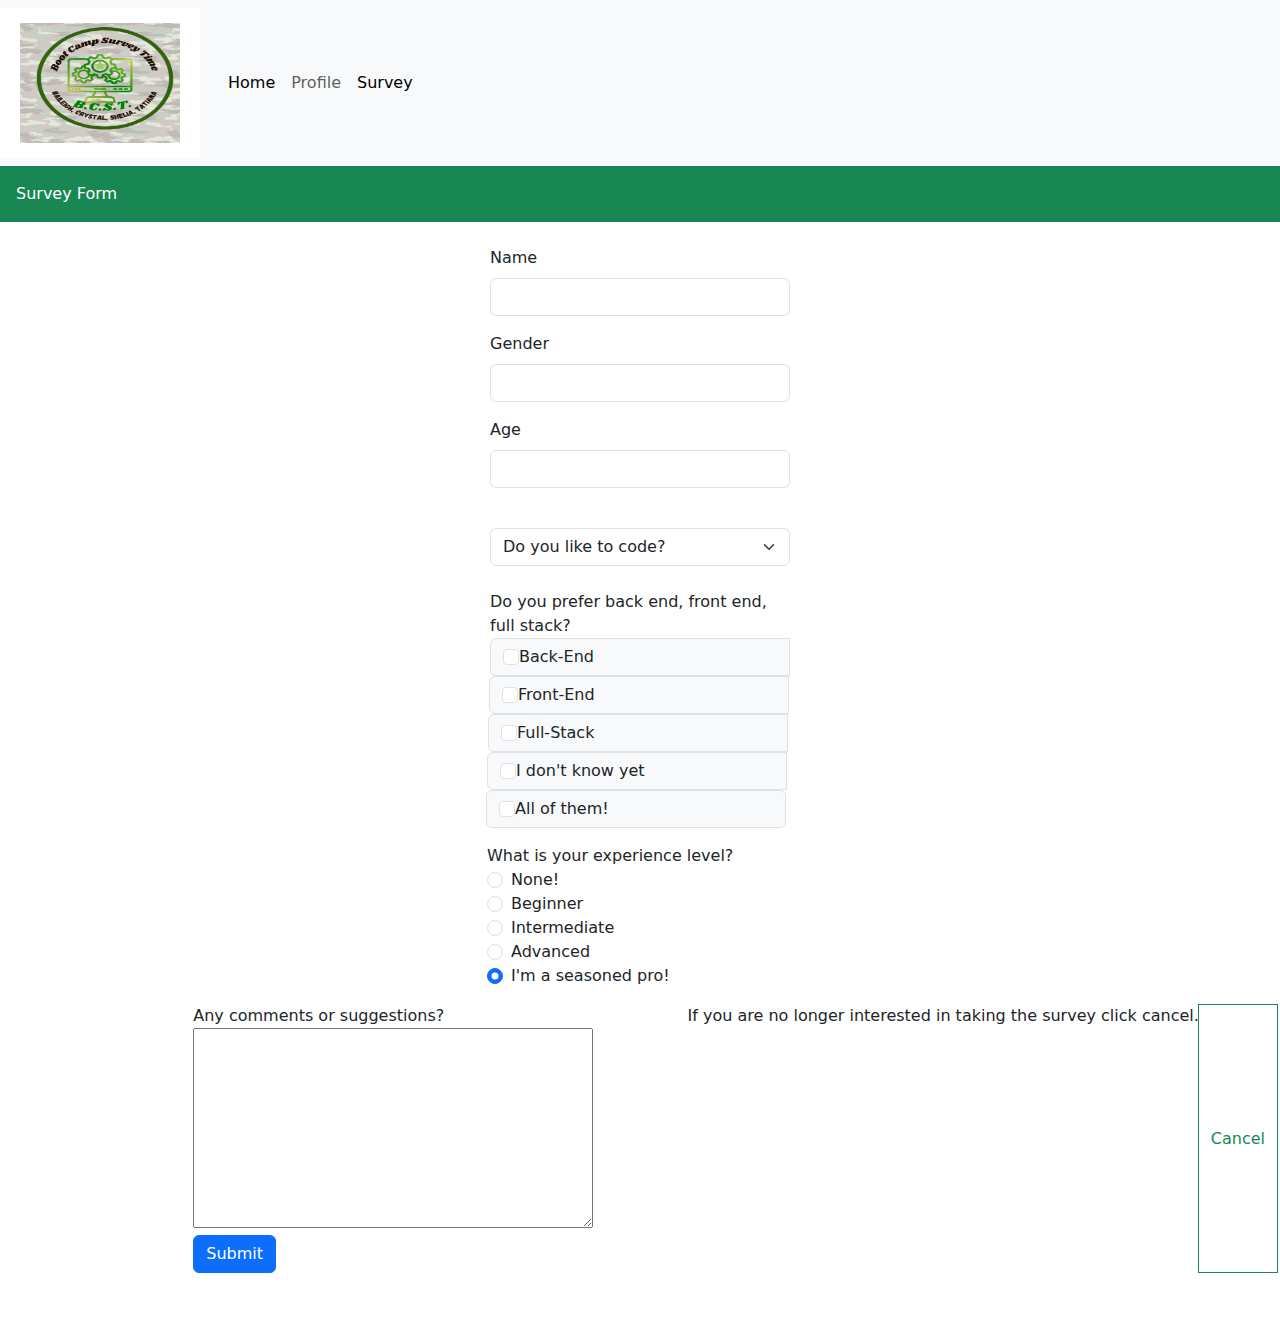
==== index.html @ e3f9401f "cancel button moved" ====
<!doctype html>
<html lang="en">
  <head>
    <meta charset="utf-8">
    <meta name="viewport" content="width=device-width, initial-scale=1">
    <title>Bootstrap demo</title>
    <link href="https://cdn.jsdelivr.net/npm/bootstrap@5.3.3/dist/css/bootstrap.min.css" rel="stylesheet" integrity="sha384-QWTKZyjpPEjISv5WaRU9OFeRpok6YctnYmDr5pNlyT2bRjXh0JMhjY6hW+ALEwIH" crossorigin="anonymous">
    <link rel="stylesheet" type="text/css" href="style.css" />
  </head>
  <body>

  <form>
    <nav class="navbar navbar-expand-lg bg-body-tertiary">
      <img src="/Images/B.C.S.T. 2.png" alt="Bcst" width="200" height="150">
      <div style="padding-left:20px">
      </div>
        <div class="collapse navbar-collapse" id="navbarSupportedContent">
          <ul class="navbar-nav me-auto mb-2 mb-lg-0">
            <li class="nav-item">
              <a class="nav-link active" aria-current="page" href="homepage.html">Home</a>
            </li>
            <li class="nav-item">
              <a class="nav-link" href="project.html">Profile</a>
            </li>
            <li class="nav-item">
                <a class="nav-link active" aria-current="page" href="index.html">Survey</a>
            </li>
          </ul>
        </div>
      </div>
    </nav>
    <div class="text-bg-success p-3">Survey Form</div>
    <br>



    <div  class="mb-3" style="width: 300px; margin:auto">
      <label for="exampleInputEmail1" class="form-label">Name</label>
      <input type="email" class="form-control" id="name" aria-describedby="emailHelp">
      <div id="emailHelp" class="form-text"></div>
    </div>
    <div class="mb-3" style="width: 300px; margin:auto">
      <label for="exampleInputEmail1" class="form-label">Gender</label>
      <input type="email" class="form-control" id="gender" aria-describedby="emailHelp">
      <div id="emailHelp" class="form-text"></div>
    </div>
    <div class="mb-3" style="width: 300px; margin:auto">
      <label for="exampleInputEmail1" class="form-label">Age</label>
      <input type="number" class="form-control" id="age" aria-describedby="emailHelp">
      <div id="emailHelp" class="form-text"></div>
    </div>
<br>
<div style="width: 300px; margin:auto">
  <select class="form-select" id="likeToCode" aria-label="Default select example">
    <option selected>Do you like to code?</option>
    <option value="Yes">Yes</option>
    <option value="No">No</option>
    <option value="Sometimes">Sometimes</option>
    <option value="I'm not sure yet">I'm not sure yet</option>
  </select>
</div>
<br>
  <div class="code-preference" style="width: 300px; margin:auto">Do you prefer back end, front end, full stack?</div>
  <div class="input-group mb-3">
    <div class="input-group-text" style="width: 300px; margin:auto">
      <input class="form-check-input mt-0" type="checkbox"  id="backEnd" name="preference" value="Back-End" aria-label="Checkbox for following text input">
      Back-End
    </div>
  <div class="input-group mb-3">
    <div class="input-group-text" style="width: 300px; margin:auto">
      <input class="form-check-input mt-0" type="checkbox" id="frontEnd" name="preference" value="Front-End" aria-label="Checkbox for following text input">
      Front-End
    </div>
    <div class="input-group mb-3">
    <div class="input-group-text" style="width: 300px; margin:auto">
      <input class="form-check-input mt-0" type="checkbox" id="fullStack" name="preference" value="Full-Stack" aria-label="Checkbox for following text input">
      Full-Stack
    </div>
    <div class="input-group mb-3">
      <div class="input-group-text" style="width: 300px; margin:auto">
        <input class="form-check-input mt-0" type="checkbox" id="dontKnow" name="preference" value="I don't know yet" aria-label="Checkbox for following text input">
        I don't know yet
      </div>
      <div class="input-group mb-3">
        <div class="input-group-text" style="width: 300px; margin:auto">
          <input class="form-check-input mt-0" type="checkbox" id="allOfThem" name="preference" value="All of them!" aria-label="Checkbox for following text input">
          All of them!
        </div>
  </div>

  <div class="experience" style="width: 300px; margin:auto">What is your experience level?
  
  <div class="form-check" style="width: 300px; margin:auto">
    <input class="form-check-input" type="radio" name="experience" id="none" value="None!" checked>
    <label class="form-check-label" for="exampleRadios1">
      None!
    </label>
  </div>
  <div class="form-check" style="width: 300px; margin:auto">
    <input class="form-check-input" type="radio" name="experience" id="beginner" value="Beginner" checked>
    <label class="form-check-label" for="exampleRadios1">
      Beginner
    </label>
  </div>
  <div class="form-check" style="width: 300px; margin:auto">
    <input class="form-check-input" type="radio" name="experience" id="intermediate" value="Intermediate" checked>
    <label class="form-check-label" for="exampleRadios1">
      Intermediate
    </label>
  </div>
  <div class="form-check" style="width: 300px; margin:auto">
    <input class="form-check-input" type="radio" name="experience" id="advanced" value="Advanced" checked>
    <label class="form-check-label" for="exampleRadios1">
      Advanced
    </label>
  </div>
  <div class="form-check" style="width: 300px; margin:auto">
    <input class="form-check-input" type="radio" name="experience" id="pro" value="I'm a seasoned pro" checked>
    <label class="form-check-label" for="exampleRadios1">
      I'm a seasoned pro!
    </label>
  </div>
</div>
</div>
<br>
<div style="width: 300px; margin:auto">
    <form>
      <div class="code-preference">Any comments or suggestions?</div>
      <textarea class="type-in" style="width: 400px; height: 200px;" id="suggestions"></textarea>
    </form>
    <button type="button" id=submission class="btn btn-primary" data-bs-toggle="modal" data-bs-target="#exampleModal">
      Submit
    </button>
  </div>
  <br>

  

  <!-- Modal -->
  <div class="modal fade" id="exampleModal" tabindex="-1" aria-labelledby="exampleModalLabel" aria-hidden="true">
    <div class="modal-dialog">
      <div class="modal-content">
        <div class="modal-header">
          <h1 class="modal-title fs-5" id="exampleModalLabel">Thank you for your Submission!</h1>
          <button type="button" class="btn-close" data-bs-dismiss="modal" aria-label="Close"></button>
        </div>
        <div class="modal-body">
          Your response has been saved under the Profile tab
        </div>
        <div class="modal-footer">
          <button type="button" class="btn btn-secondary" data-bs-dismiss="modal">Close</button>
          <a href="project.html">
            <button type="button" class="btn btn-primary" >View Submissions</button>
          </a>
        </div>
      </div>
    </div>
  </div>
</form>

<p>If you are no longer interested in taking the survey click cancel.</p>
<button type="button" class="btn btn-outline-success"><a class="nav-link active" aria-current="page" href="homepage.html">Cancel</a></button>

<script src="https://cdn.jsdelivr.net/npm/bootstrap@5.2.3/dist/js/bootstrap.bundle.min.js" integrity="sha384-kenU1KFdBIe4zVF0s0G1M5b4hcpxyD9F7jL+jjXkk+Q2h455rYXK/7HAuoJl+0I4" crossorigin="anonymous"></script>
<script src="assets/script.js"></script>
</body>
</html>
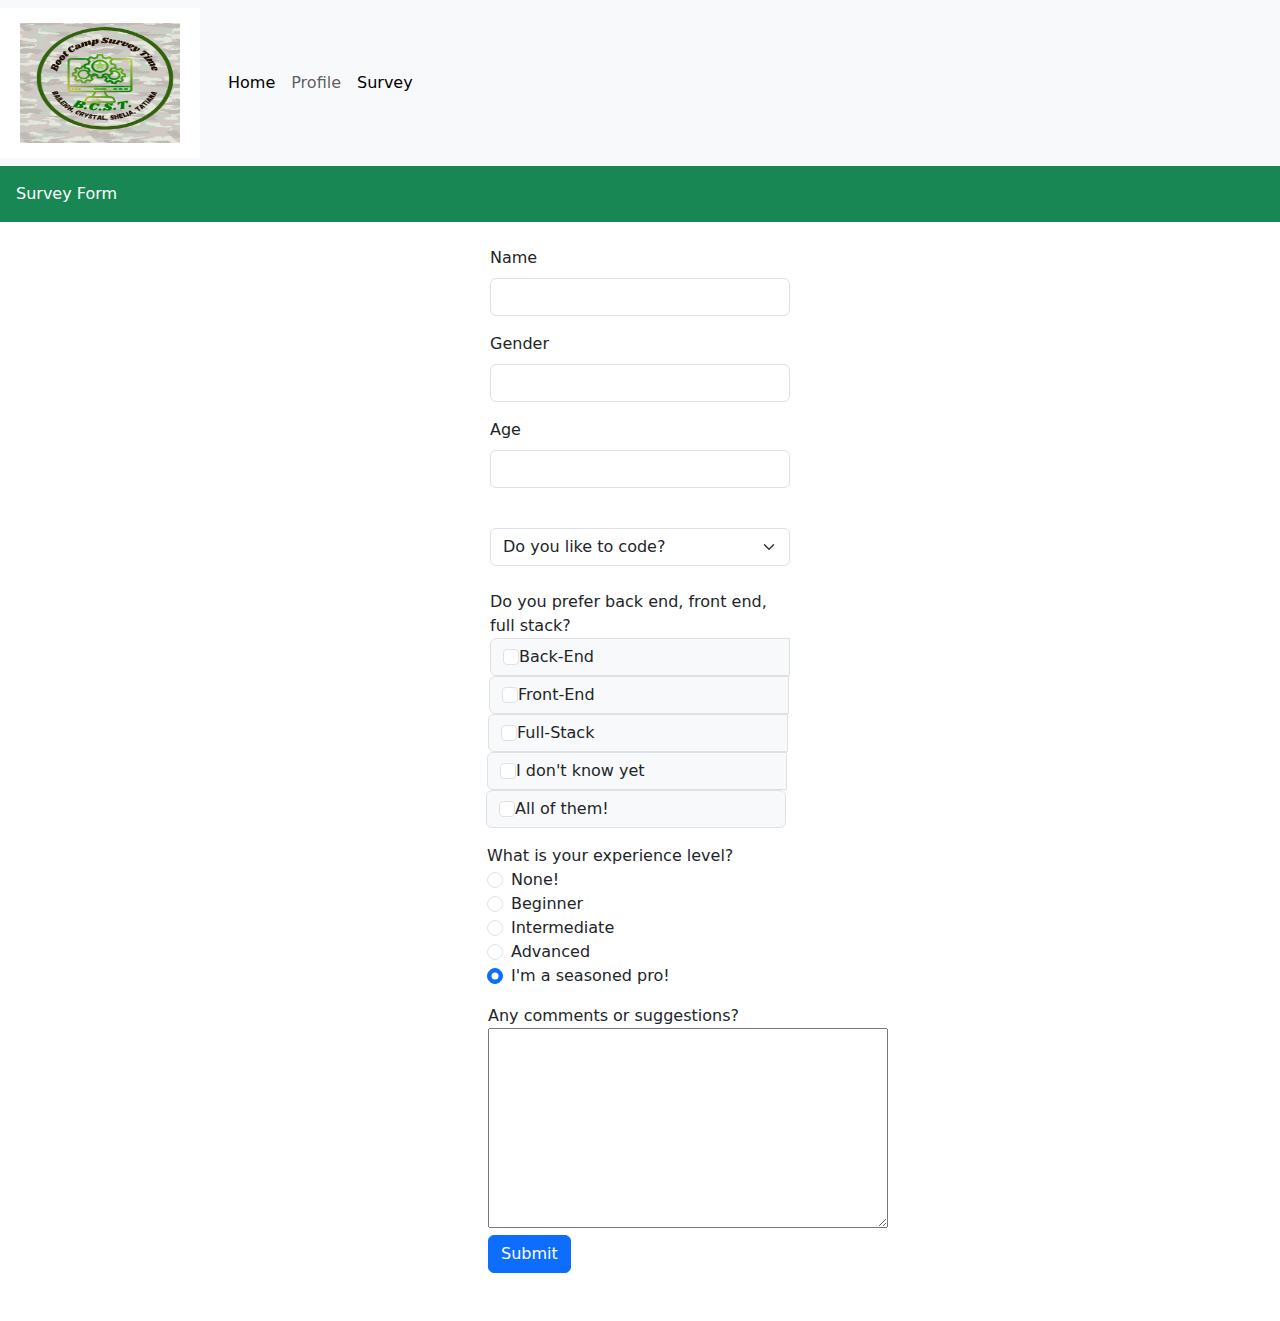
==== commit cb66bb6f: "Added comments to local storage and display" ====
--- a/index.html
+++ b/index.html
@@ -5,7 +5,7 @@
     <meta name="viewport" content="width=device-width, initial-scale=1">
     <title>Bootstrap demo</title>
     <link href="https://cdn.jsdelivr.net/npm/bootstrap@5.3.3/dist/css/bootstrap.min.css" rel="stylesheet" integrity="sha384-QWTKZyjpPEjISv5WaRU9OFeRpok6YctnYmDr5pNlyT2bRjXh0JMhjY6hW+ALEwIH" crossorigin="anonymous">
-    <link rel="stylesheet" type="text/css" href="style.css" />
+    <link rel="stylesheet" type="text/css" href="assets/style.css" />
   </head>
   <body>
 
@@ -126,7 +126,7 @@
 <div style="width: 300px; margin:auto">
     <form>
       <div class="code-preference">Any comments or suggestions?</div>
-      <textarea class="type-in" style="width: 400px; height: 200px;" id="suggestions"></textarea>
+      <textarea class="type-in" id="comments" name="comments" style="width: 400px; height: 200px;"></textarea>
     </form>
     <button type="button" id=submission class="btn btn-primary" data-bs-toggle="modal" data-bs-target="#exampleModal">
       Submit
@@ -158,8 +158,8 @@
   </div>
 </form>
 
-<p>If you are no longer interested in taking the survey click cancel.</p>
-<button type="button" class="btn btn-outline-success"><a class="nav-link active" aria-current="page" href="homepage.html">Cancel</a></button>
+
+<div id="profilesContainer" style="display:none;"></div>
 
 <script src="https://cdn.jsdelivr.net/npm/bootstrap@5.2.3/dist/js/bootstrap.bundle.min.js" integrity="sha384-kenU1KFdBIe4zVF0s0G1M5b4hcpxyD9F7jL+jjXkk+Q2h455rYXK/7HAuoJl+0I4" crossorigin="anonymous"></script>
 <script src="assets/script.js"></script>
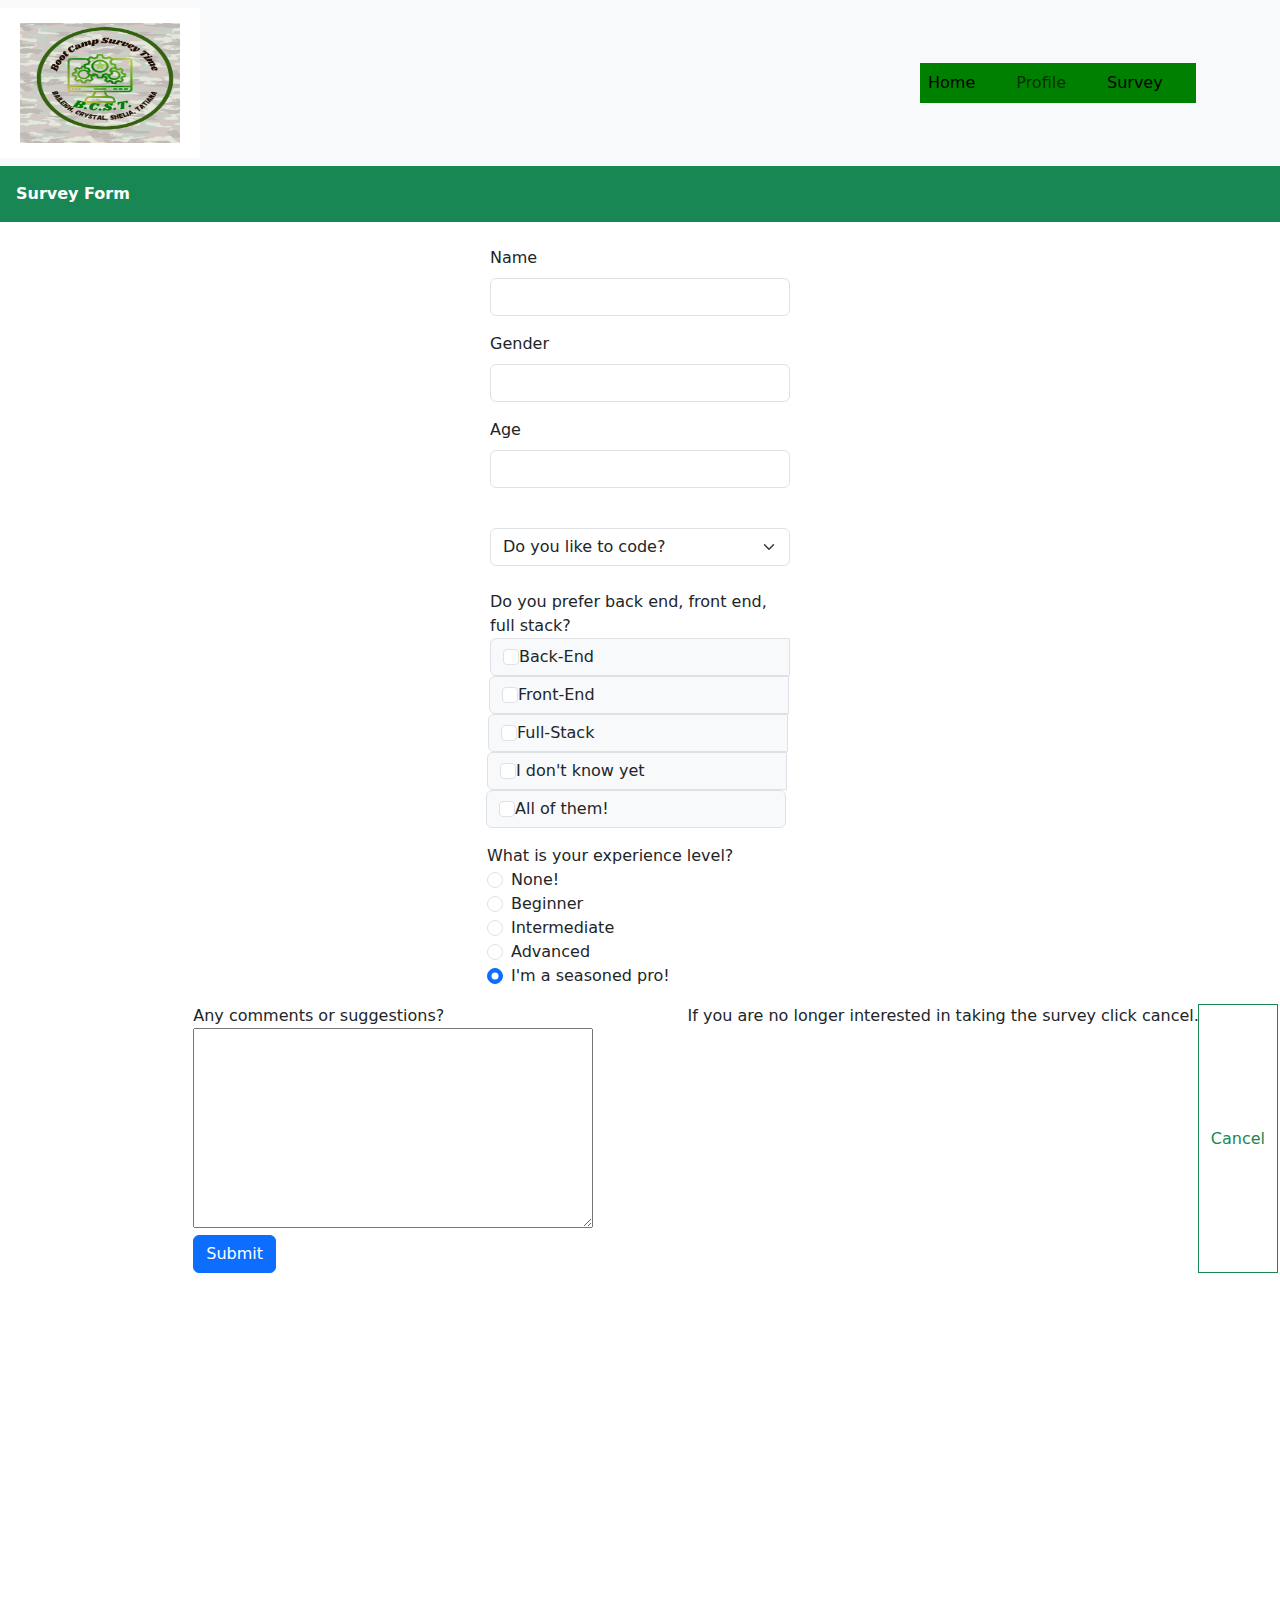
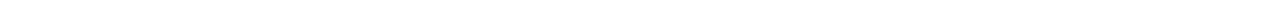
==== commit 8c8f3e02: "styling changes" ====
--- a/index.html
+++ b/index.html
@@ -11,7 +11,7 @@
 
   <form>
     <nav class="navbar navbar-expand-lg bg-body-tertiary">
-      <img src="/Images/B.C.S.T. 2.png" alt="Bcst" width="200" height="150">
+      <img src="Images/B.C.S.T. 2.png" alt="Bcst" width="200" height="150">
       <div style="padding-left:20px">
       </div>
         <div class="collapse navbar-collapse" id="navbarSupportedContent">
@@ -29,7 +29,7 @@
         </div>
       </div>
     </nav>
-    <div class="text-bg-success p-3">Survey Form</div>
+    <div class="text-bg-success p-3"><b>Survey Form</b></div>
     <br>
 
 
@@ -126,7 +126,7 @@
 <div style="width: 300px; margin:auto">
     <form>
       <div class="code-preference">Any comments or suggestions?</div>
-      <textarea class="type-in" id="comments" name="comments" style="width: 400px; height: 200px;"></textarea>
+      <textarea class="type-in" style="width: 400px; height: 200px;"></textarea>
     </form>
     <button type="button" id=submission class="btn btn-primary" data-bs-toggle="modal" data-bs-target="#exampleModal">
       Submit
@@ -158,10 +158,16 @@
   </div>
 </form>
 
+<p>If you are no longer interested in taking the survey click cancel.</p>
+<button type="button" class="btn btn-outline-success"><a class="nav-link active" aria-current="page" href="homepage.html">Cancel</a></button>
 
 <div id="profilesContainer" style="display:none;"></div>
 
 <script src="https://cdn.jsdelivr.net/npm/bootstrap@5.2.3/dist/js/bootstrap.bundle.min.js" integrity="sha384-kenU1KFdBIe4zVF0s0G1M5b4hcpxyD9F7jL+jjXkk+Q2h455rYXK/7HAuoJl+0I4" crossorigin="anonymous"></script>
 <script src="assets/script.js"></script>
+
+<footer>
+  <p>Contact Us At 1-800-888-BCST</p>
+</footer>
 </body>
 </html>--- a/assets/style.css
+++ b/assets/style.css
@@ -0,0 +1,42 @@
+
+.a {
+    text-decoration: none;
+    display: inline-block;
+    padding: 8px 16px;
+    width: 300px;
+    height:10px;
+    margin: auto;
+    
+ 
+ }
+
+ li {
+    list-style: none;
+    background-color: green;
+    color: black;
+    position: relative;
+    left: 700px;
+ }
+ li a {
+    font-size: 18px;
+    font-weight: bold;
+    margin-right: 25px;
+ 
+ }
+ 
+ footer {
+    position: relative;
+    right: 500px;
+    top: 300px;
+    width:400px;
+    height: 50px;
+    border: 3px solid #21ad5e;
+
+
+ }
+
+
+
+ 
+
+ 
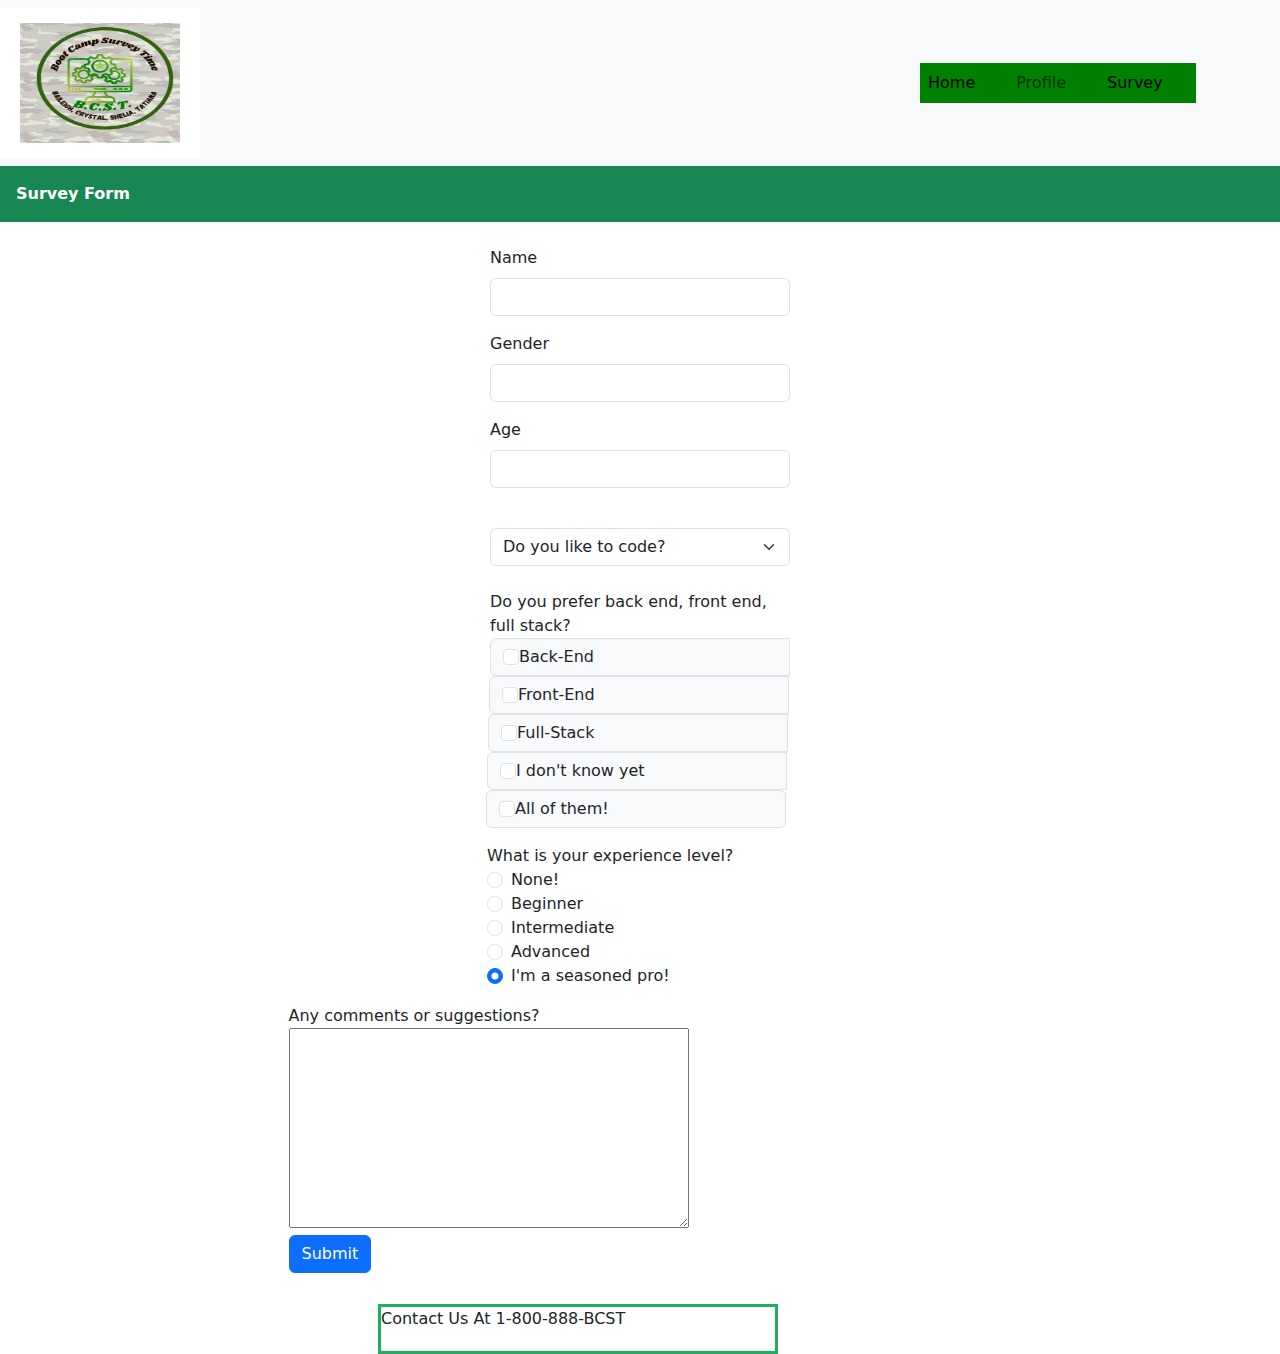
==== commit da70eb81: "updates" ====
--- a/index.html
+++ b/index.html
@@ -126,7 +126,7 @@
 <div style="width: 300px; margin:auto">
     <form>
       <div class="code-preference">Any comments or suggestions?</div>
-      <textarea class="type-in" style="width: 400px; height: 200px;"></textarea>
+      <textarea class="type-in" id="comments" name="comments" style="width: 400px; height: 200px;"></textarea>
     </form>
     <button type="button" id=submission class="btn btn-primary" data-bs-toggle="modal" data-bs-target="#exampleModal">
       Submit
@@ -158,8 +158,6 @@
   </div>
 </form>
 
-<p>If you are no longer interested in taking the survey click cancel.</p>
-<button type="button" class="btn btn-outline-success"><a class="nav-link active" aria-current="page" href="homepage.html">Cancel</a></button>
 
 <div id="profilesContainer" style="display:none;"></div>
 
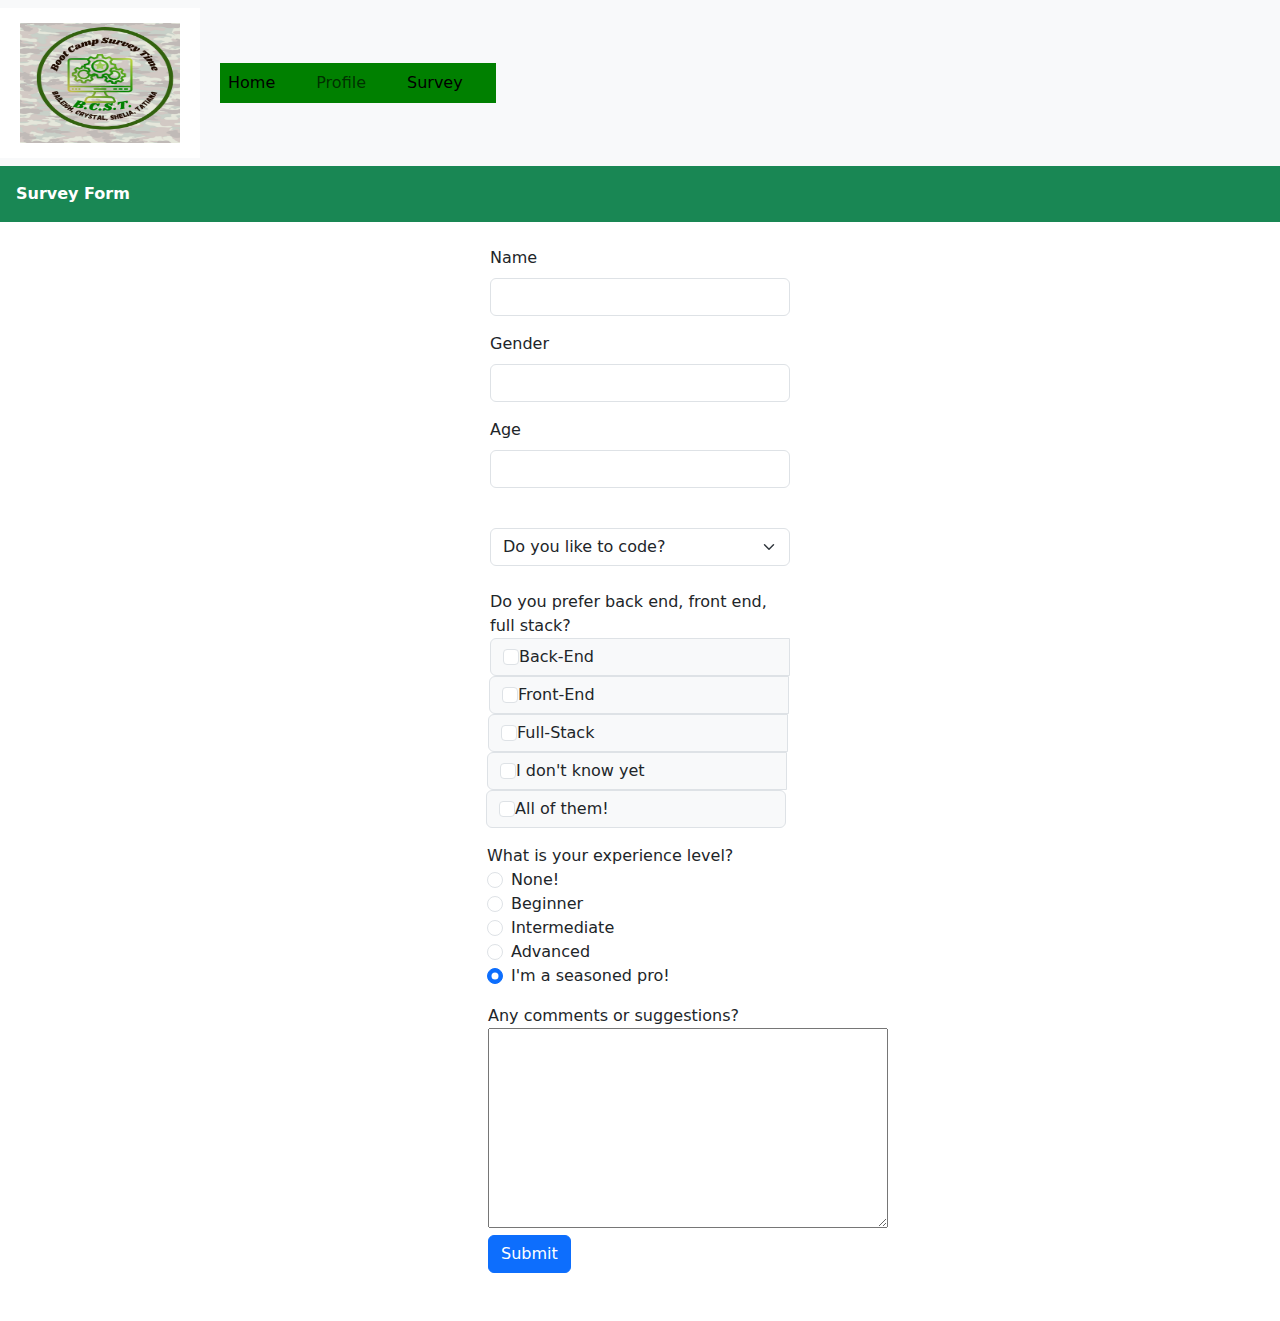
==== commit 7387ed35: "Added more styling changes" ====
--- a/index.html
+++ b/index.html
@@ -147,7 +147,6 @@
         <div class="modal-body">
           Your response has been saved under the Profile tab
         </div>
-        <div class="modal-footer">
           <button type="button" class="btn btn-secondary" data-bs-dismiss="modal">Close</button>
           <a href="project.html">
             <button type="button" class="btn btn-primary" >View Submissions</button>
@@ -164,8 +163,6 @@
 <script src="https://cdn.jsdelivr.net/npm/bootstrap@5.2.3/dist/js/bootstrap.bundle.min.js" integrity="sha384-kenU1KFdBIe4zVF0s0G1M5b4hcpxyD9F7jL+jjXkk+Q2h455rYXK/7HAuoJl+0I4" crossorigin="anonymous"></script>
 <script src="assets/script.js"></script>
 
-<footer>
-  <p>Contact Us At 1-800-888-BCST</p>
-</footer>
+
 </body>
 </html>--- a/assets/style.css
+++ b/assets/style.css
@@ -14,7 +14,6 @@
     list-style: none;
     background-color: green;
     color: black;
-    position: relative;
     left: 700px;
  }
  li a {
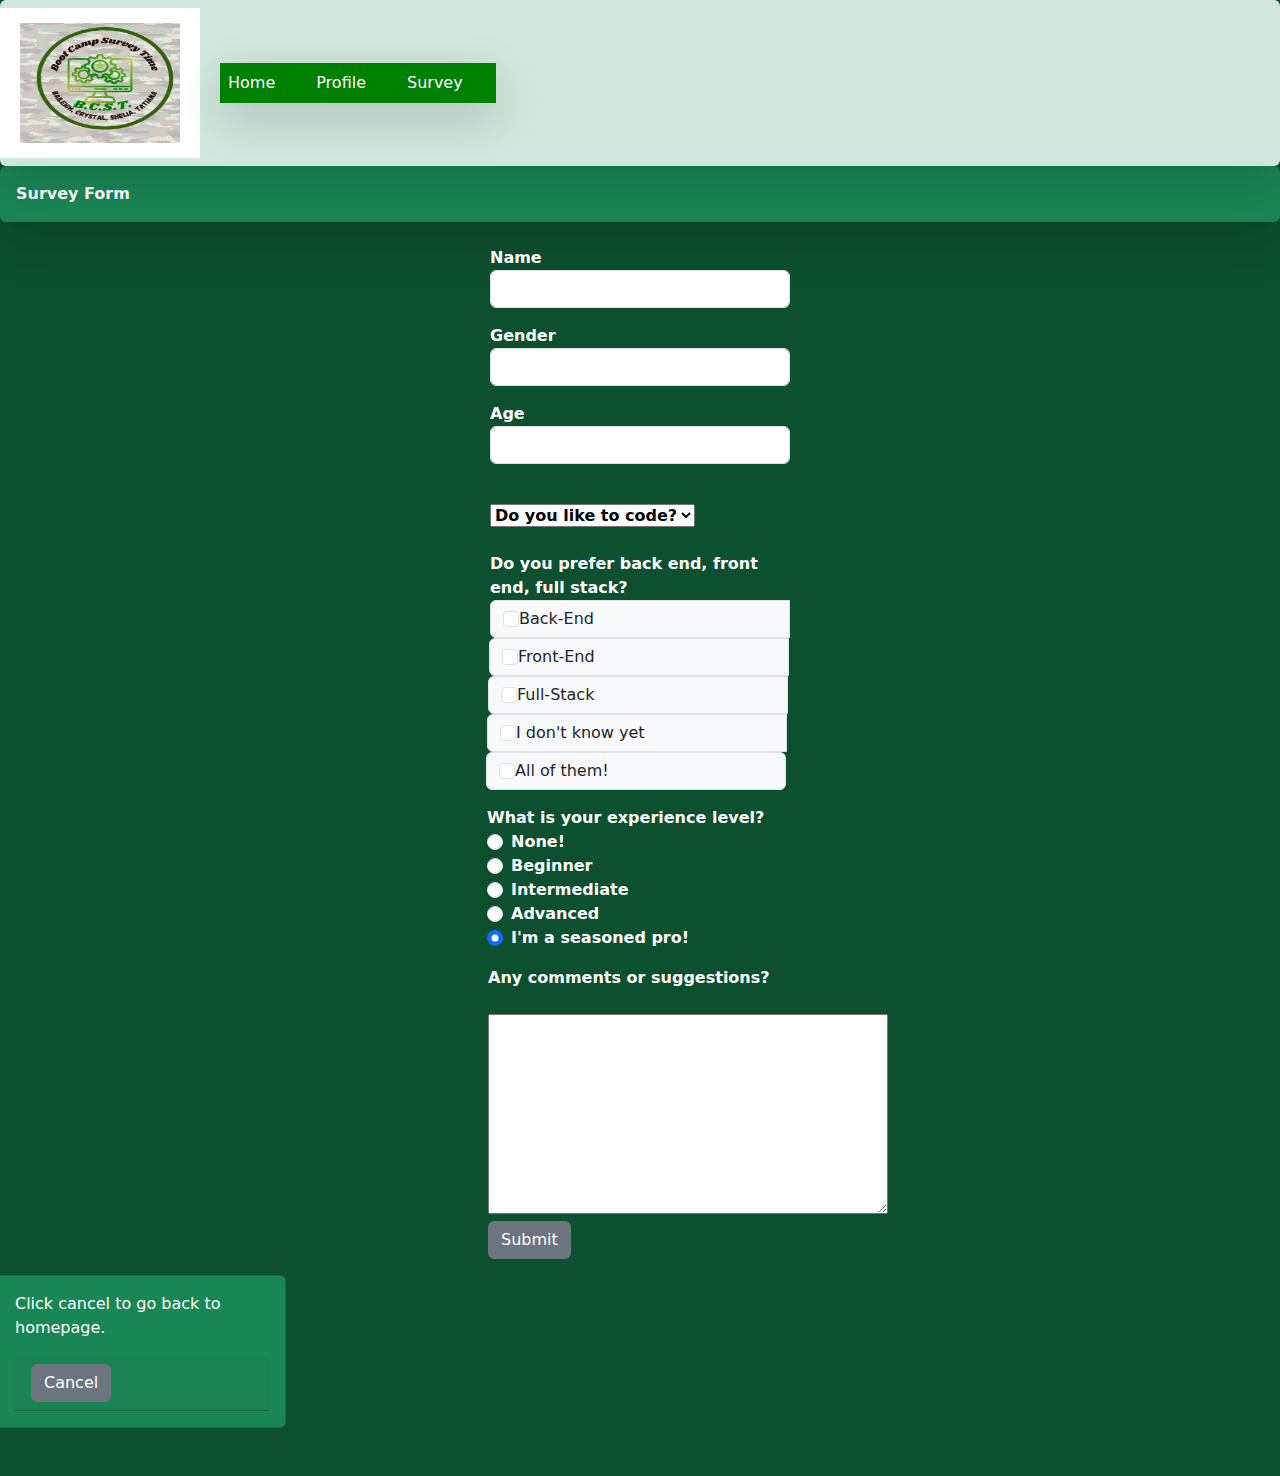
==== commit 2895e068: "fixed up survey page and profile page, added cancel button correctly" ====
--- a/index.html
+++ b/index.html
@@ -7,51 +7,59 @@
     <link href="https://cdn.jsdelivr.net/npm/bootstrap@5.3.3/dist/css/bootstrap.min.css" rel="stylesheet" integrity="sha384-QWTKZyjpPEjISv5WaRU9OFeRpok6YctnYmDr5pNlyT2bRjXh0JMhjY6hW+ALEwIH" crossorigin="anonymous">
     <link rel="stylesheet" type="text/css" href="assets/style.css" />
   </head>
-  <body>
 
-  <form>
-    <nav class="navbar navbar-expand-lg bg-body-tertiary">
-      <img src="Images/B.C.S.T. 2.png" alt="Bcst" width="200" height="150">
-      <div style="padding-left:20px">
-      </div>
-        <div class="collapse navbar-collapse" id="navbarSupportedContent">
-          <ul class="navbar-nav me-auto mb-2 mb-lg-0">
-            <li class="nav-item">
-              <a class="nav-link active" aria-current="page" href="homepage.html">Home</a>
-            </li>
-            <li class="nav-item">
-              <a class="nav-link" href="project.html">Profile</a>
-            </li>
-            <li class="nav-item">
-                <a class="nav-link active" aria-current="page" href="index.html">Survey</a>
-            </li>
-          </ul>
+  <body style="background-color:rgb(12, 80, 47);>
+</style>
+    <header id="navbar">
+      <nav class="navbar navbar-expand-lg bg-success-subtle rounded shadow-lg">
+        <img src="Images/B.C.S.T. 2.png" alt="Bcst" width="200" height="150">
+        <div style="padding-left:20px">
         </div>
-      </div>
-    </nav>
-    <div class="text-bg-success p-3"><b>Survey Form</b></div>
+          <div class="rounded shadow-lg width=500" id="navbarSupportedContent">
+            <ul class="navbar-nav me-auto mb-2 mb-lg-0">
+              <li class="nav-item">
+                <a class="nav-link active" style="color:white"; aria-current="page" href="homepage.html">Home</a>
+              </li>
+              <li class="nav-item">
+                <a class="nav-link" style="color:white"; href="project.html">Profile</a>
+              </li>
+              <li class="nav-item">
+                  <a class="nav-link active" style="color:white"; aria-current="page" href="index.html">Survey</a>
+              </li>
+            </ul>
+          </div>
+        </div>
+      </nav>
+    </header>
+
+
+
+
+
+
+    <div class="text-bg-success p-3 rounded shadow-lg"><b>Survey Form</b></div>
     <br>
 
 
 
-    <div  class="mb-3" style="width: 300px; margin:auto">
-      <label for="exampleInputEmail1" class="form-label">Name</label>
+    <div  class="mb-3" style="color:white; width: 300px; margin:auto">
+      <label for="exampleInputEmail1" class="fw-semibold">Name</label>
       <input type="email" class="form-control" id="name" aria-describedby="emailHelp">
       <div id="emailHelp" class="form-text"></div>
     </div>
-    <div class="mb-3" style="width: 300px; margin:auto">
-      <label for="exampleInputEmail1" class="form-label">Gender</label>
+    <div class="mb-3" style="color:white; width: 300px; margin:auto">
+      <label for="exampleInputEmail1" class="fw-semibold">Gender</label>
       <input type="email" class="form-control" id="gender" aria-describedby="emailHelp">
       <div id="emailHelp" class="form-text"></div>
     </div>
-    <div class="mb-3" style="width: 300px; margin:auto">
-      <label for="exampleInputEmail1" class="form-label">Age</label>
+    <div class="mb-3" style="color:white; width: 300px; margin:auto">
+      <label for="exampleInputEmail1" class="fw-semibold">Age</label>
       <input type="number" class="form-control" id="age" aria-describedby="emailHelp">
       <div id="emailHelp" class="form-text"></div>
     </div>
 <br>
 <div style="width: 300px; margin:auto">
-  <select class="form-select" id="likeToCode" aria-label="Default select example">
+  <select class="fw-semibold" id="likeToCode" aria-label="Default select example">
     <option selected>Do you like to code?</option>
     <option value="Yes">Yes</option>
     <option value="No">No</option>
@@ -60,7 +68,7 @@
   </select>
 </div>
 <br>
-  <div class="code-preference" style="width: 300px; margin:auto">Do you prefer back end, front end, full stack?</div>
+  <div class="fw-semibold" style="color:white; width: 300px; margin:auto">Do you prefer back end, front end, full stack?</div>
   <div class="input-group mb-3">
     <div class="input-group-text" style="width: 300px; margin:auto">
       <input class="form-check-input mt-0" type="checkbox"  id="backEnd" name="preference" value="Back-End" aria-label="Checkbox for following text input">
@@ -88,33 +96,33 @@
         </div>
   </div>
 
-  <div class="experience" style="width: 300px; margin:auto">What is your experience level?
+  <div class="fw-semibold" style="color:white; width: 300px; margin:auto">What is your experience level?
   
-  <div class="form-check" style="width: 300px; margin:auto">
+  <div class="form-check" style="color:white; width: 300px; margin:auto">
     <input class="form-check-input" type="radio" name="experience" id="none" value="None!" checked>
     <label class="form-check-label" for="exampleRadios1">
       None!
     </label>
   </div>
-  <div class="form-check" style="width: 300px; margin:auto">
+  <div class="form-check" style="color:white; width: 300px; margin:auto">
     <input class="form-check-input" type="radio" name="experience" id="beginner" value="Beginner" checked>
     <label class="form-check-label" for="exampleRadios1">
       Beginner
     </label>
   </div>
-  <div class="form-check" style="width: 300px; margin:auto">
+  <div class="form-check" style="color:white; width: 300px; margin:auto">
     <input class="form-check-input" type="radio" name="experience" id="intermediate" value="Intermediate" checked>
     <label class="form-check-label" for="exampleRadios1">
       Intermediate
     </label>
   </div>
-  <div class="form-check" style="width: 300px; margin:auto">
+  <div class="form-check" style="color:white; width: 300px; margin:auto">
     <input class="form-check-input" type="radio" name="experience" id="advanced" value="Advanced" checked>
     <label class="form-check-label" for="exampleRadios1">
       Advanced
     </label>
   </div>
-  <div class="form-check" style="width: 300px; margin:auto">
+  <div class="form-check" style="color:white; width: 300px; margin:auto">
     <input class="form-check-input" type="radio" name="experience" id="pro" value="I'm a seasoned pro" checked>
     <label class="form-check-label" for="exampleRadios1">
       I'm a seasoned pro!
@@ -123,12 +131,13 @@
 </div>
 </div>
 <br>
-<div style="width: 300px; margin:auto">
+<div style="color:white; width: 300px; margin:auto">
     <form>
-      <div class="code-preference">Any comments or suggestions?</div>
+      <div class="fw-semibold">Any comments or suggestions?</div>
+      <br>
       <textarea class="type-in" id="comments" name="comments" style="width: 400px; height: 200px;"></textarea>
     </form>
-    <button type="button" id=submission class="btn btn-primary" data-bs-toggle="modal" data-bs-target="#exampleModal">
+    <button type="button" id=submission class="btn btn-secondary" data-bs-toggle="modal" data-bs-target="#exampleModal">
       Submit
     </button>
   </div>
@@ -155,7 +164,14 @@
       </div>
     </div>
   </div>
-</form>
+
+
+  <div class="card text-bg-success mb-3" style="max-width: 18rem;">
+    <div class="card-body">
+      <p class="card-text">Click cancel to go back to homepage.</p>
+    <div class="card-header"><a href="homepage.html"><button type="button" class="btn btn-secondary">Cancel</button></a></div>
+    </div>
+
 
 
 <div id="profilesContainer" style="display:none;"></div>
@@ -163,6 +179,5 @@
 <script src="https://cdn.jsdelivr.net/npm/bootstrap@5.2.3/dist/js/bootstrap.bundle.min.js" integrity="sha384-kenU1KFdBIe4zVF0s0G1M5b4hcpxyD9F7jL+jjXkk+Q2h455rYXK/7HAuoJl+0I4" crossorigin="anonymous"></script>
 <script src="assets/script.js"></script>
 
-
 </body>
 </html>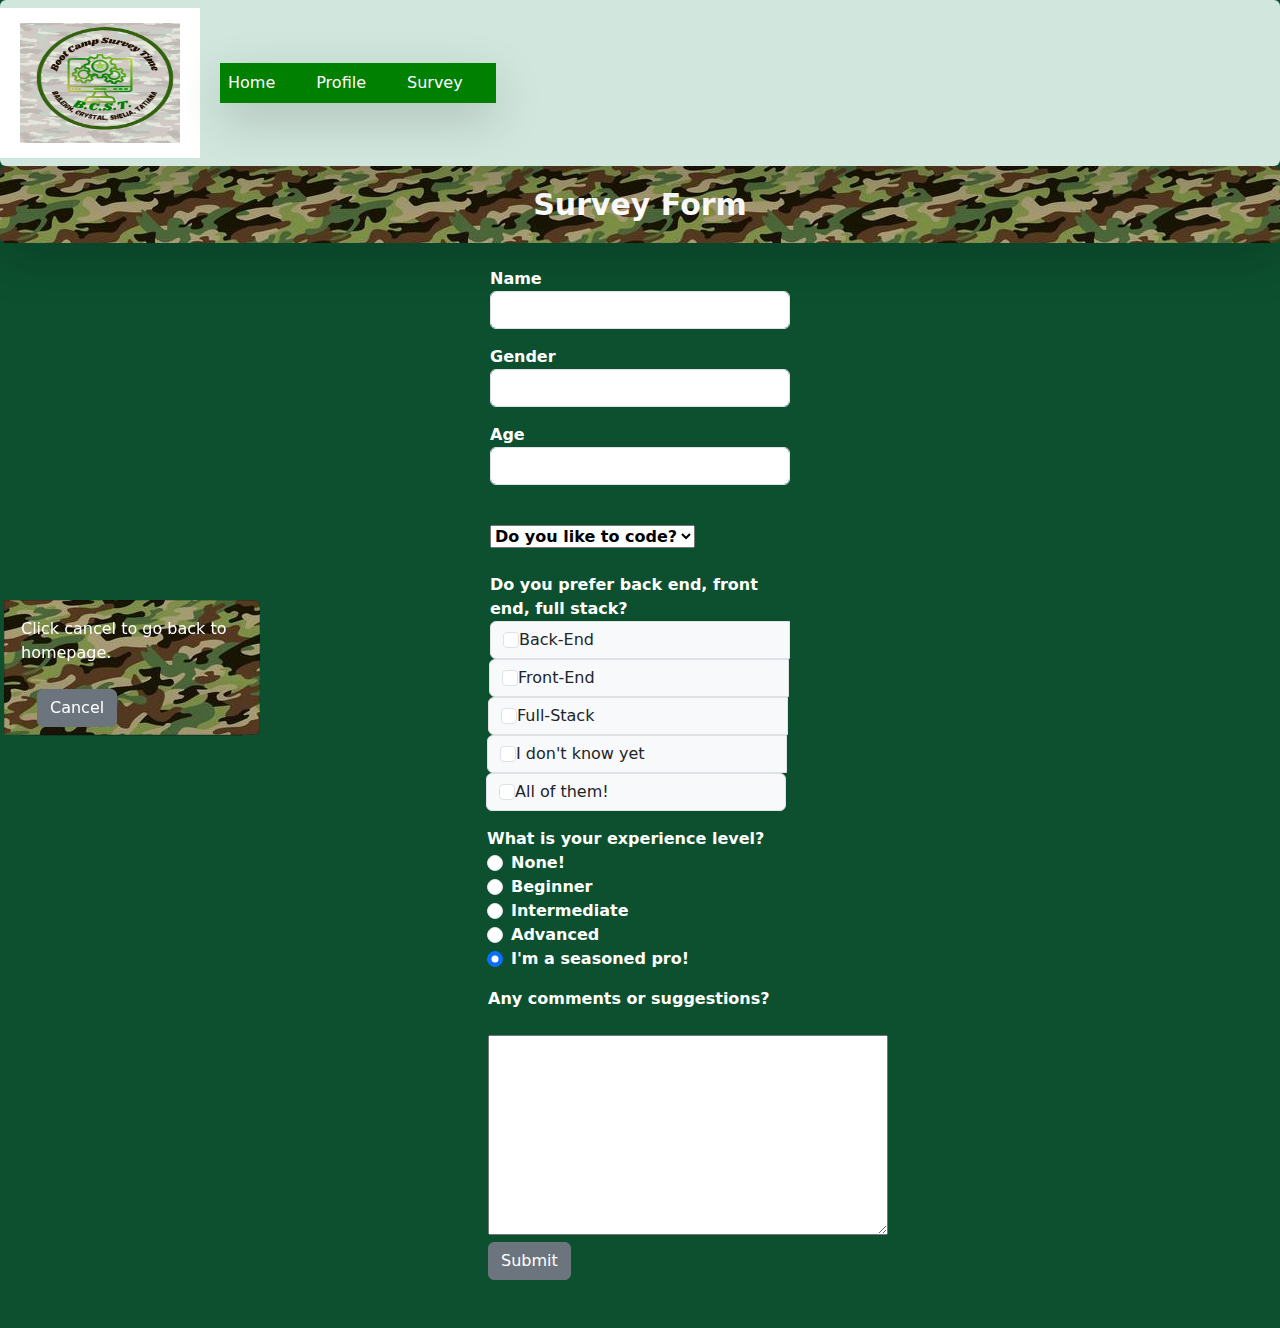
==== commit f133e9bf: "added camo background, fixed fonts, added fixed w/ page cancel button on survey page" ====
--- a/index.html
+++ b/index.html
@@ -32,15 +32,10 @@
       </nav>
     </header>
 
-
-
-
-
-
-    <div class="text-bg-success p-3 rounded shadow-lg"><b>Survey Form</b></div>
+    <div class="maincard">
+    <div style="background-image: url('Images/camo.jpg');" class="text-bg-success p-3 rounded shadow-lg"><b>Survey Form</b></div>
+    </div>
     <br>
-
-
 
     <div  class="mb-3" style="color:white; width: 300px; margin:auto">
       <label for="exampleInputEmail1" class="fw-semibold">Name</label>
@@ -143,7 +138,6 @@
   </div>
   <br>
 
-  
 
   <!-- Modal -->
   <div class="modal fade" id="exampleModal" tabindex="-1" aria-labelledby="exampleModalLabel" aria-hidden="true">
@@ -166,7 +160,7 @@
   </div>
 
 
-  <div class="card text-bg-success mb-3" style="max-width: 18rem;">
+  <div style="background-image: url('Images/camo.jpg');" class="card text-bg-success mb-3" style="max-width: 18rem;">
     <div class="card-body">
       <p class="card-text">Click cancel to go back to homepage.</p>
     <div class="card-header"><a href="homepage.html"><button type="button" class="btn btn-secondary">Cancel</button></a></div>
--- a/assets/style.css
+++ b/assets/style.css
@@ -8,6 +8,11 @@
     margin: auto;
     
  
+ }
+
+ .maincard {
+   text-align: center;
+   font-size: 30px;
  }
 
  li {
@@ -34,7 +39,15 @@
 
  }
 
-
+.card {
+   position: fixed;
+   top: 600px;
+   left: 5px;
+   bottom: 0;
+   right: 0;
+   height: 15%;
+   width: 20%;
+}
 
  
 
